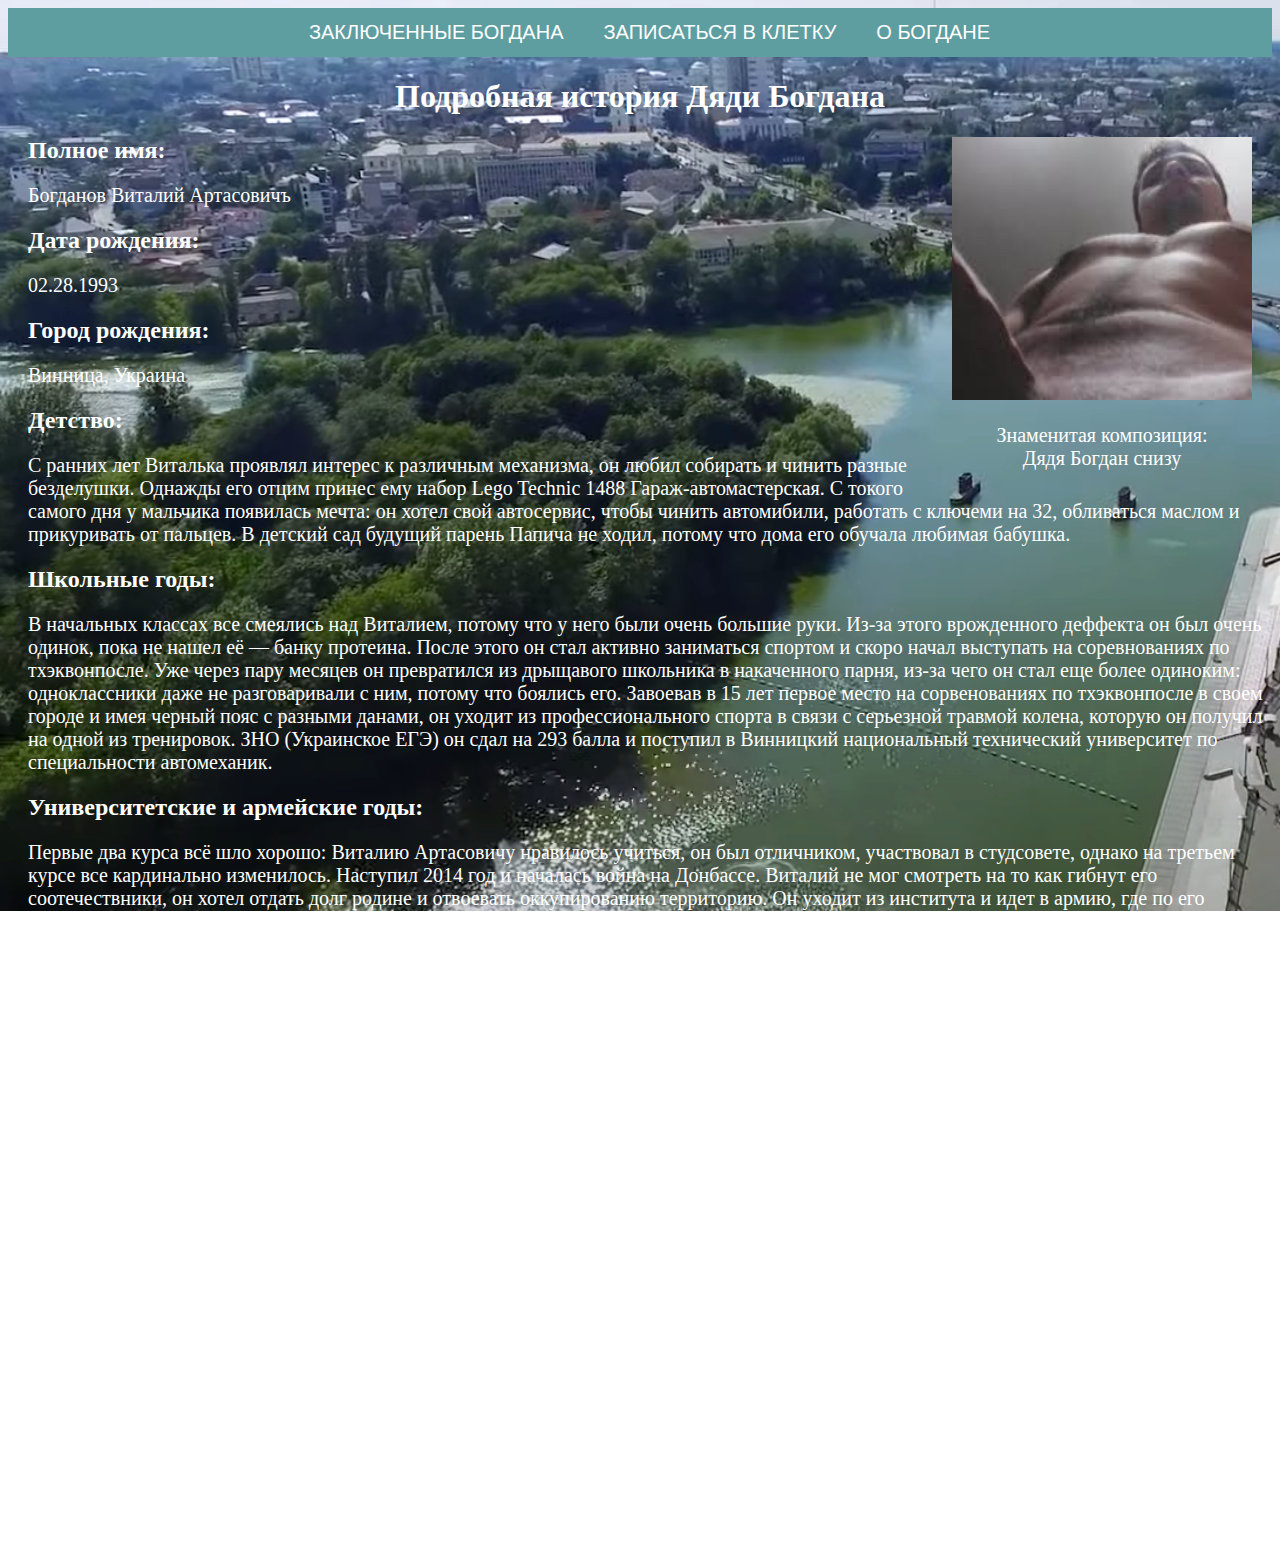
==== about.html @ c4ae9abb "Add files via upload" ====
<!DOCTYPE html>
<html>

	<head>

		<meta charset="UTF-8"/>
		<title>О Богдане</title>
		<link rel="stylesheet" type="text/css" href="about.css">
		<link rel="stylesheet" type="text/css" href="bu.css">
		<link rel="shortcut icon" href="b.jpg" type="image/png">

	</head>

	<body>

		<a href="#" class="bu"></a>
		<script src="https://code.jquery.com/jquery-3.5.1.min.js"></script>
		<script src="bu.js"></script>

		<header>
				<nav>
					<ul class="men">
						<li class="mn"><a class="m" href="index.html">Заключенные Богдана</a></li>
						<li class="mn"><a class="m" href="zapis.html">Записаться в клетку</a></li>
						<li class="mn"><a class="m" href="about.html">О Богдане</a></li>
					</ul>
				</nav>
		</header>

		<h1 align="center" style="color: white;">Подробная история Дяди Богдана</h1>

		<aside>
			<img style="width: 300px;" src="b.jpg">
			<p style="width: 300px; text-align: center;">Знаменитая композиция:<br> Дядя Богдан снизу</p>
		</aside>

		<article>
			<h2>Полное имя:</h2>
			<p>Богданов Виталий Артасовичъ</p>
			<h2>Дата рождения:</h2>
			<p>02.28.1993</p>
			<h2>Город рождения:</h2>
			<p>Винница, Украина</p>
			<h2>Детство:</h2>
			<p>С ранних лет Виталька проявлял интерес к различным механизма, он любил собирать и чинить разные безделушки. Однажды его отцим принес ему набор Lego Technic 1488 Гараж-автомастерская. С токого самого дня у мальчика появилась мечта: он хотел свой автосервис, чтобы чинить автомибили, работать с ключеми на 32, обливаться маслом и прикуривать от пальцев. В детский сад будущий парень Папича не ходил, потому что дома его обучала любимая бабушка.</p>
			<h2>Школьные годы:</h2>
			<p>В начальных классах все смеялись над Виталием, потому что у него были очень большие руки. Из-за этого врожденного деффекта он был очень одинок, пока не нашел её — банку протеина. После этого он стал активно заниматься спортом и скоро начал выступать на соревнованиях по тхэквонпосле. Уже через пару месяцев он превратился из дрыщавого школьника в накаченного парня, из-за чего он стал еще более одиноким: одноклассники даже не разговаривали с ним, потому что боялись его. Завоевав в 15 лет первое место на сорвенованиях по тхэквонпосле в своем городе и имея черный пояс с разными данами, он уходит из профессионального спорта в связи с серьезной травмой колена, которую он получил на одной из тренировок. ЗНО (Украинское ЕГЭ) он сдал на 293 балла и поступил в Винницкий национальный технический университет по специальности автомеханик.</p>
			<h2>Университетские и армейские годы:</h2>
			<p>Первые два курса всё шло хорошо: Виталию Артасовичу нравилось учиться, он был отличником, участвовал в студсовете, однако на третьем курсе все кардинально изменилось. Наступил 2014 год и началась война на Донбассе. Виталий не мог смотреть на то как гибнут его соотечествники, он хотел отдать долг родине и отвоевать оккупированию территорию. Он уходит из института и идет в армию, где по его просьбе его направляют прямо на Донбасс. Там он воюет два долгих года. За это время он стал командиром взвода, заработал 3 медали за отвагу и получил свое легендарное прозвище Дядя Богдан за то, что был мудрее всех и знал выход из любой ситуации. В декабре 2016 года Виталий покидает ряды военнослужащих, чтобы осуществить свою мечту.</p>
			<h2>На пути к мечте:</h2>
			<p>Начинался 2017 год, ситуация в стране была плачевная, доллар всё дорожал и дорожал. Виталий устроился в одну из автомастерких Винницы, чтобы получить практический опыт и в дальнейшем открыть свой автосервис. Спустя год усердной работы Богдан наконец-то накопил нужную сумму для покупки гаража. Он взял кредит в банке для покупки оборудования после чего расзместил рекламу на разных интернет платформах. Первые два месяца оказались провальными и Виталий не заработал приктически ничего, однако он не отчаивался и верил в себя. На третий месяц у него появились клиенты и Дядя Богдан отремонтировал около 50 машин. Начиная с четвертого месяца у него все пошло в гору и уже через год он выплатил полностью кредит и начал наслаждаться своей жизнью.</p>
			<h2>Встреча с Папичем:</h2>
			<p>В один из дождливых осенних дней, когда Дядя Богдан работал в своей мастерской, в его гараж забежал незнакомый здоровый мужчина лет 40 (27) со следом от наушником на голове и начал кричать, что за ним гонятся стримснайперы и Виталий Артасовичъ должен ему помочь. Посокольку Богдан от природы добрый человек, то он не смог отказать незнакомцу и помог ему с его проблемой. После этого Виталий Цаль поблагодарил своего спасители и пошел за твиксом и балыком. Через неделю ситуация повторилась, только на этот раз стримснайперов было в три раза больше и Богдану с Виталием пришлось отстреливаться от них два часа. Победив злодеев, Дядя Богдан начал расспрашивать Цаля о том кто он и почему за ним гоняются люди с оружием. Мистер топ 3 ладера рассказл свою историю. Богдан понял, что перед ним стоит такой же одинокий человек как и он сам. Дядя предложил Цалю переночивать у него, чтобы не наткнуться на стримсанйперов, на что Дота Ветеран охотно согласился. На утро Богдан сопроводил Виталия до его дома и пожелал удачи. С тех пор они часто виделись, играли вместе в различные игры и стали больше чем друзьями. Сейчас они проводят холодные вечера вместе в гараже-автомастерской, укрывшись теплым пледиком и смотря как Папич был топ 3 геральда.</p>
		</article>

		<footer>
			<p style="color: white; text-align: center;">Материал подготовил и издал Станислав</p>
		</footer>

	</body>

</html>
---- about.css ----
body {
	background-image: url(vn.jpg);
	background-size: 100%;
	background-attachment: fixed;
	background-repeat: no-repeat;
	height: 100%;
}

header {
	display: flex;
	justify-content: center;
	align-items: center;
	height: 49px;
	background-color: #5F9EA0;
}

.men {
	display: flex;
	justify-content: center;
	align-items: center;
	margin-left: -2.75%;
}

.mn {
	display: block;
	color: #fff;
	font-size: 20px;
	font-family: sans-serif;
	text-transform: uppercase;
	transition: 0.5s;
	padding: 0 20px;
}

.m {
	text-decoration: none;
	color: white;
	transition: 0.5s;
}

.men:hover .mn .m:hover {
	font-size: 25px;
	background-color: #40E0D0;
	color: #2F4F4F;
	padding: 10px;
}

aside {
	float: right;
	margin-right: 20px;
	color: white;
}

article {
	display: block;
	margin-left: 20px;
	color: white;
}

p {
	font-size: 20px;
}
---- bu.css ----
.bu {
	position: fixed;
	margin-right: 40px;
	z-index: 50;
	right: 10px;
	bottom: 50px;
	width: 50px;
	height: 50px;
	border-color: transparent;
	border-radius: 50%;
	background-color: blue;
	display: none;
}

.bu:hover,
.bu:focus {
	filter: brightness(1.5);
	outline: none;
}

.bu::before,
.bu::after {
	content: "";
	position: absolute;
	top: 50%;
	left: 50%;
	transform: translate(-50%, -50%);
}

.bu::before {
	width: 5px;
	height: 25px;
	border-top-left-radius: 3px;
	border-top-right-radius: 3px;
	background-color: white;
}

.bu::after {
	width: 15px;
	height: 15px;
	transform: translate(-50%, -50%) rotate(45deg);
	border-top: 5px solid white;
	border-left: 5px solid white;
}
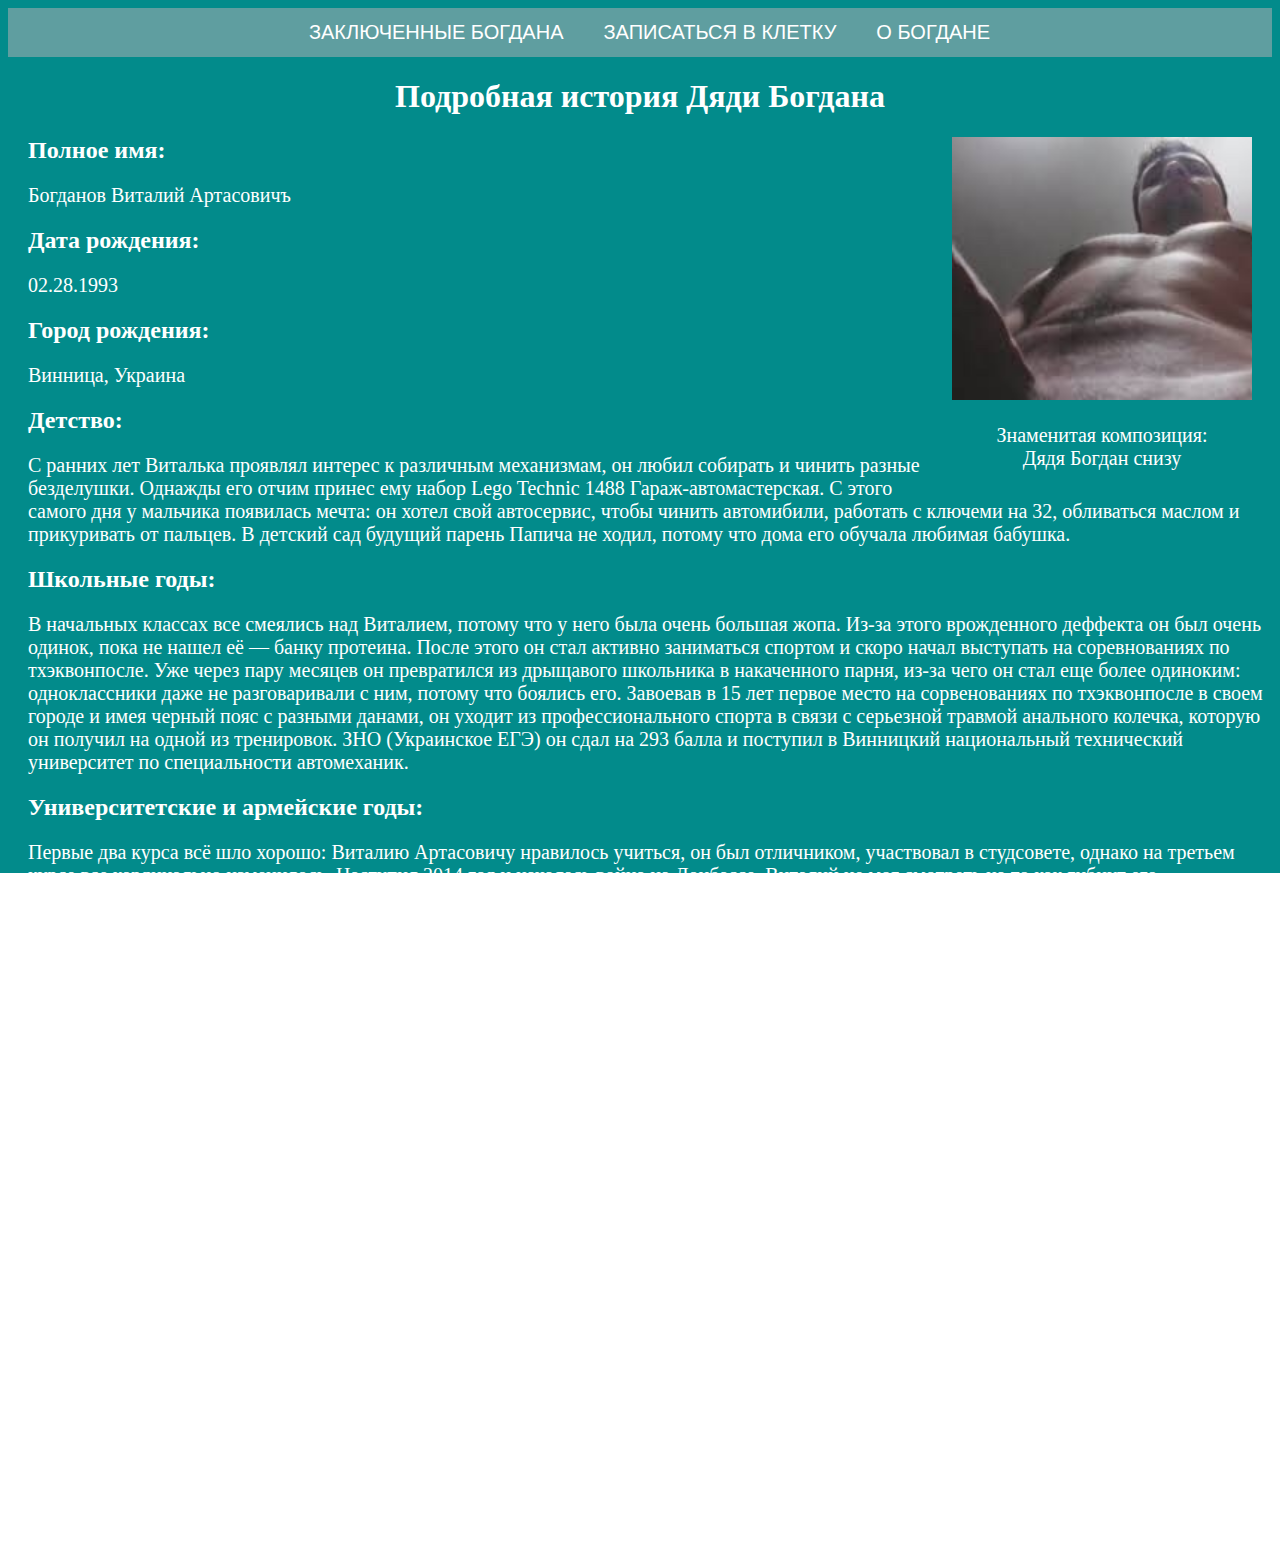
==== commit facaf945: "Add files via upload" ====
--- a/about.html
+++ b/about.html
@@ -42,9 +42,9 @@
 			<h2>Город рождения:</h2>
 			<p>Винница, Украина</p>
 			<h2>Детство:</h2>
-			<p>С ранних лет Виталька проявлял интерес к различным механизма, он любил собирать и чинить разные безделушки. Однажды его отцим принес ему набор Lego Technic 1488 Гараж-автомастерская. С токого самого дня у мальчика появилась мечта: он хотел свой автосервис, чтобы чинить автомибили, работать с ключеми на 32, обливаться маслом и прикуривать от пальцев. В детский сад будущий парень Папича не ходил, потому что дома его обучала любимая бабушка.</p>
+			<p>С ранних лет Виталька проявлял интерес к различным механизмам, он любил собирать и чинить разные безделушки. Однажды его отчим принес ему набор Lego Technic 1488 Гараж-автомастерская. С этого самого дня у мальчика появилась мечта: он хотел свой автосервис, чтобы чинить автомибили, работать с ключеми на 32, обливаться маслом и прикуривать от пальцев. В детский сад будущий парень Папича не ходил, потому что дома его обучала любимая бабушка.</p>
 			<h2>Школьные годы:</h2>
-			<p>В начальных классах все смеялись над Виталием, потому что у него были очень большие руки. Из-за этого врожденного деффекта он был очень одинок, пока не нашел её — банку протеина. После этого он стал активно заниматься спортом и скоро начал выступать на соревнованиях по тхэквонпосле. Уже через пару месяцев он превратился из дрыщавого школьника в накаченного парня, из-за чего он стал еще более одиноким: одноклассники даже не разговаривали с ним, потому что боялись его. Завоевав в 15 лет первое место на сорвенованиях по тхэквонпосле в своем городе и имея черный пояс с разными данами, он уходит из профессионального спорта в связи с серьезной травмой колена, которую он получил на одной из тренировок. ЗНО (Украинское ЕГЭ) он сдал на 293 балла и поступил в Винницкий национальный технический университет по специальности автомеханик.</p>
+			<p>В начальных классах все смеялись над Виталием, потому что у него была очень большая жопа. Из-за этого врожденного деффекта он был очень одинок, пока не нашел её — банку протеина. После этого он стал активно заниматься спортом и скоро начал выступать на соревнованиях по тхэквонпосле. Уже через пару месяцев он превратился из дрыщавого школьника в накаченного парня, из-за чего он стал еще более одиноким: одноклассники даже не разговаривали с ним, потому что боялись его. Завоевав в 15 лет первое место на сорвенованиях по тхэквонпосле в своем городе и имея черный пояс с разными данами, он уходит из профессионального спорта в связи с серьезной травмой анального колечка, которую он получил на одной из тренировок. ЗНО (Украинское ЕГЭ) он сдал на 293 балла и поступил в Винницкий национальный технический университет по специальности автомеханик.</p>
 			<h2>Университетские и армейские годы:</h2>
 			<p>Первые два курса всё шло хорошо: Виталию Артасовичу нравилось учиться, он был отличником, участвовал в студсовете, однако на третьем курсе все кардинально изменилось. Наступил 2014 год и началась война на Донбассе. Виталий не мог смотреть на то как гибнут его соотечествники, он хотел отдать долг родине и отвоевать оккупированию территорию. Он уходит из института и идет в армию, где по его просьбе его направляют прямо на Донбасс. Там он воюет два долгих года. За это время он стал командиром взвода, заработал 3 медали за отвагу и получил свое легендарное прозвище Дядя Богдан за то, что был мудрее всех и знал выход из любой ситуации. В декабре 2016 года Виталий покидает ряды военнослужащих, чтобы осуществить свою мечту.</p>
 			<h2>На пути к мечте:</h2>
--- a/about.css
+++ b/about.css
@@ -1,5 +1,5 @@
 body {
-	background-image: url(vn.jpg);
+	background-image: url(fon.jpg);
 	background-size: 100%;
 	background-attachment: fixed;
 	background-repeat: no-repeat;
@@ -58,4 +58,4 @@
 
 p {
 	font-size: 20px;
-}+}
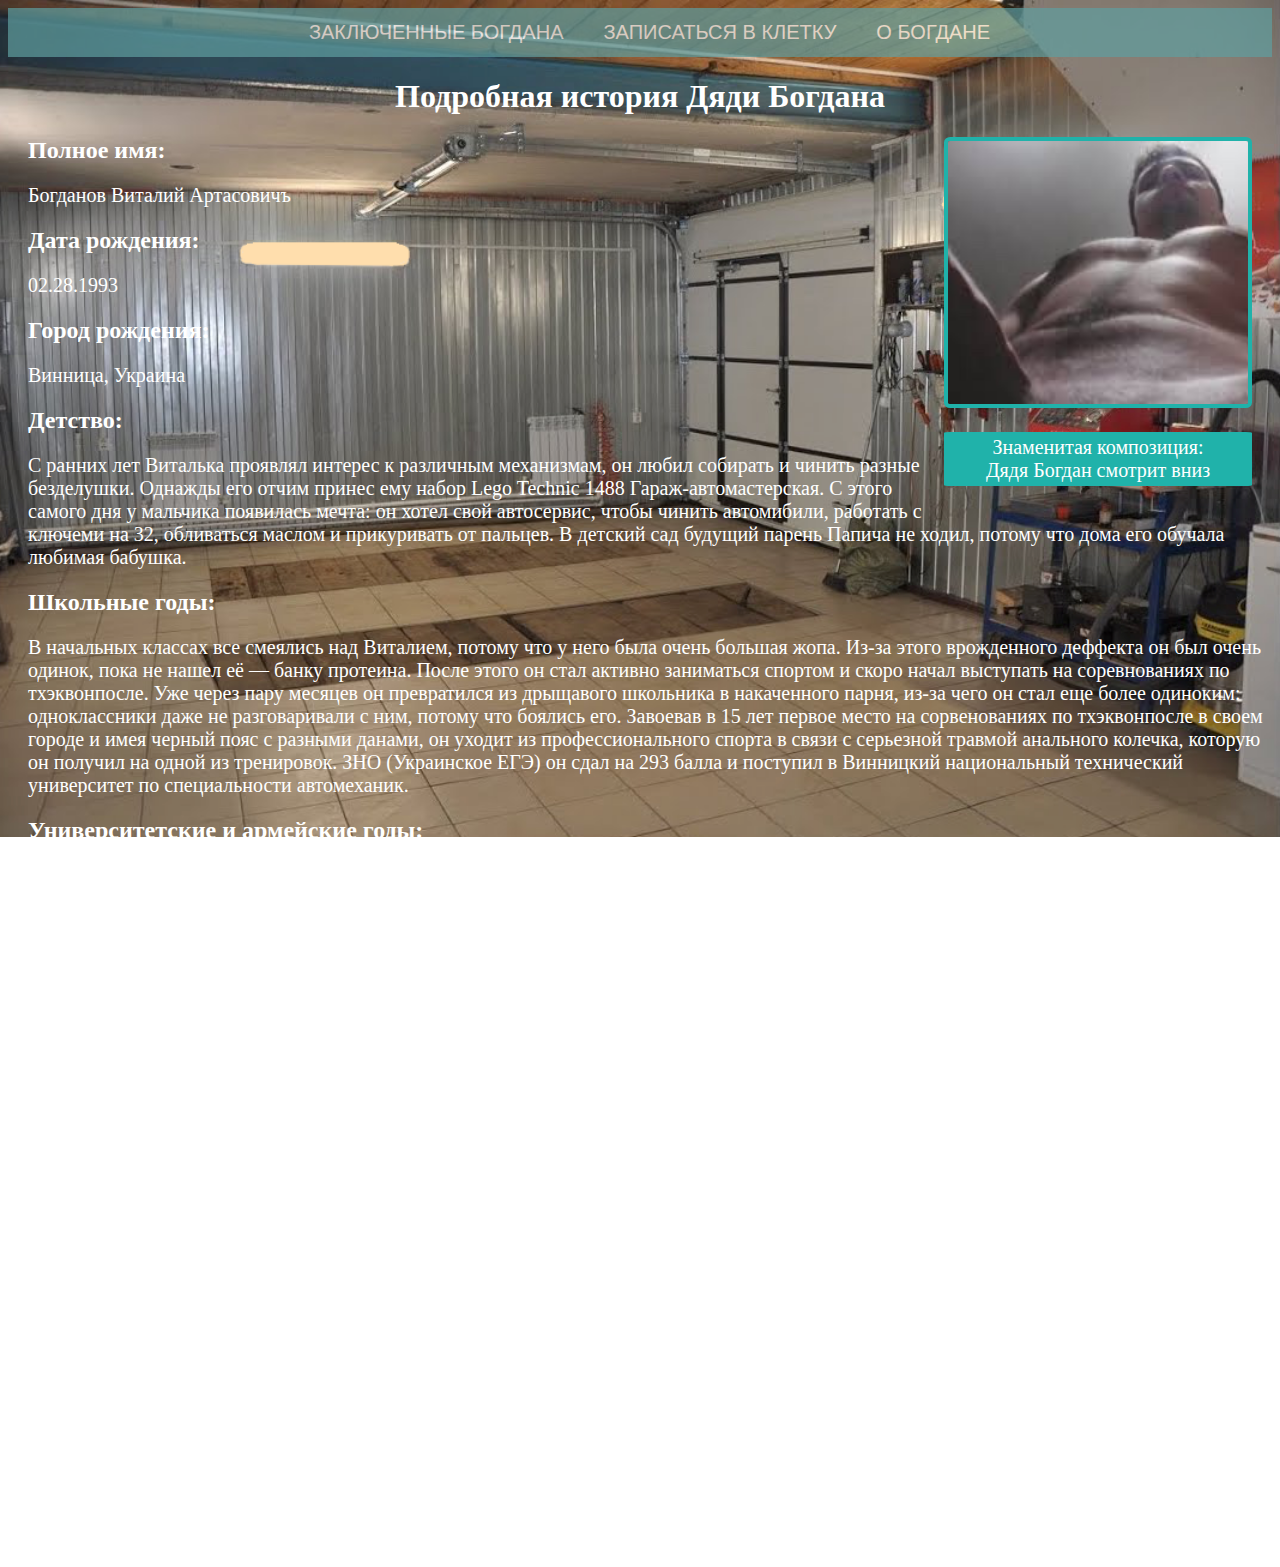
==== commit 460b506e: "Add files via upload" ====
--- a/about.html
+++ b/about.html
@@ -30,8 +30,8 @@
 		<h1 align="center" style="color: white;">Подробная история Дяди Богдана</h1>
 
 		<aside>
-			<img style="width: 300px;" src="b.jpg">
-			<p style="width: 300px; text-align: center;">Знаменитая композиция:<br> Дядя Богдан снизу</p>
+			<img style="width: 300px; border: 4px solid #20B2AA; border-radius: 2%;" src="b.jpg">
+			<p style="width: 300px; text-align: center; border: 4px solid #20B2AA; border-radius: 2%; background-color: #20B2AA;">Знаменитая композиция:<br> Дядя Богдан смотрит вниз</p>
 		</aside>
 
 		<article>
@@ -54,7 +54,7 @@
 		</article>
 
 		<footer>
-			<p style="color: white; text-align: center;">Материал подготовил и издал Станислав</p>
+			<p align="center" style="color: white;">Басоте привки</p>
 		</footer>
 
 	</body>
--- a/about.css
+++ b/about.css
@@ -1,5 +1,5 @@
 body {
-	background-image: url(fon.jpg);
+	background-image: url(vn.jpg);
 	background-size: 100%;
 	background-attachment: fixed;
 	background-repeat: no-repeat;
@@ -12,6 +12,7 @@
 	align-items: center;
 	height: 49px;
 	background-color: #5F9EA0;
+	opacity: 70%;
 }
 
 .men {
@@ -58,4 +59,4 @@
 
 p {
 	font-size: 20px;
-}
+}--- a/bu.css
+++ b/bu.css
@@ -3,12 +3,12 @@
 	margin-right: 40px;
 	z-index: 50;
 	right: 10px;
-	bottom: 50px;
+	bottom: 30px;
 	width: 50px;
 	height: 50px;
 	border-color: transparent;
 	border-radius: 50%;
-	background-color: blue;
+	background-color: #20B2AA;
 	display: none;
 }
 
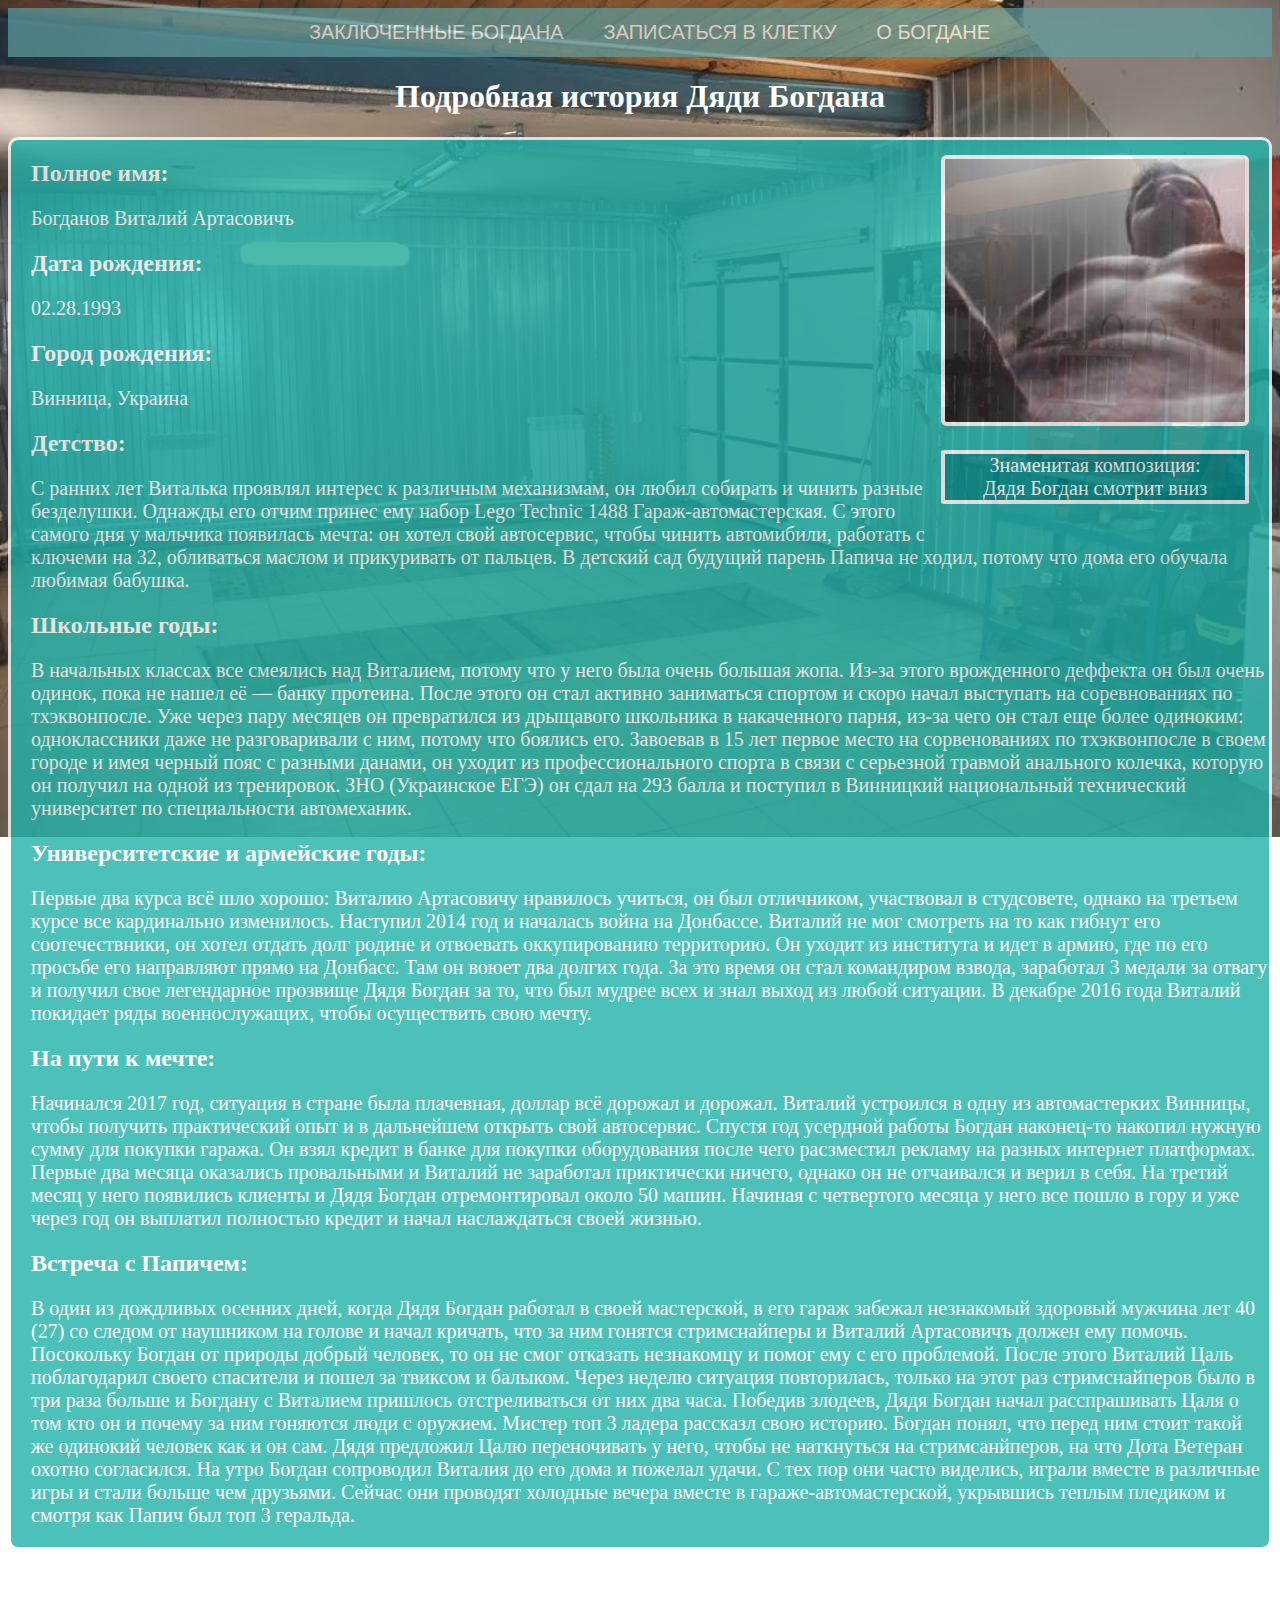
==== commit ffd525f3: "Add files via upload" ====
--- a/about.html
+++ b/about.html
@@ -29,29 +29,31 @@
 
 		<h1 align="center" style="color: white;">Подробная история Дяди Богдана</h1>
 
-		<aside>
-			<img style="width: 300px; border: 4px solid #20B2AA; border-radius: 2%;" src="b.jpg">
-			<p style="width: 300px; text-align: center; border: 4px solid #20B2AA; border-radius: 2%; background-color: #20B2AA;">Знаменитая композиция:<br> Дядя Богдан смотрит вниз</p>
-		</aside>
+		<div style="background-color: #20B2AA; border: 3px solid white; border-radius: 10px; opacity: 80%;">
+			<aside>
+				<img style="width: 300px; border: 4px solid white; border-radius: 2%;" src="b.jpg">
+				<p style="width: 300px; text-align: center; border: 4px solid white; border-radius: 2%; background-color: #008B8B;">Знаменитая композиция:<br> Дядя Богдан смотрит вниз</p>
+			</aside>
 
-		<article>
-			<h2>Полное имя:</h2>
-			<p>Богданов Виталий Артасовичъ</p>
-			<h2>Дата рождения:</h2>
-			<p>02.28.1993</p>
-			<h2>Город рождения:</h2>
-			<p>Винница, Украина</p>
-			<h2>Детство:</h2>
-			<p>С ранних лет Виталька проявлял интерес к различным механизмам, он любил собирать и чинить разные безделушки. Однажды его отчим принес ему набор Lego Technic 1488 Гараж-автомастерская. С этого самого дня у мальчика появилась мечта: он хотел свой автосервис, чтобы чинить автомибили, работать с ключеми на 32, обливаться маслом и прикуривать от пальцев. В детский сад будущий парень Папича не ходил, потому что дома его обучала любимая бабушка.</p>
-			<h2>Школьные годы:</h2>
-			<p>В начальных классах все смеялись над Виталием, потому что у него была очень большая жопа. Из-за этого врожденного деффекта он был очень одинок, пока не нашел её — банку протеина. После этого он стал активно заниматься спортом и скоро начал выступать на соревнованиях по тхэквонпосле. Уже через пару месяцев он превратился из дрыщавого школьника в накаченного парня, из-за чего он стал еще более одиноким: одноклассники даже не разговаривали с ним, потому что боялись его. Завоевав в 15 лет первое место на сорвенованиях по тхэквонпосле в своем городе и имея черный пояс с разными данами, он уходит из профессионального спорта в связи с серьезной травмой анального колечка, которую он получил на одной из тренировок. ЗНО (Украинское ЕГЭ) он сдал на 293 балла и поступил в Винницкий национальный технический университет по специальности автомеханик.</p>
-			<h2>Университетские и армейские годы:</h2>
-			<p>Первые два курса всё шло хорошо: Виталию Артасовичу нравилось учиться, он был отличником, участвовал в студсовете, однако на третьем курсе все кардинально изменилось. Наступил 2014 год и началась война на Донбассе. Виталий не мог смотреть на то как гибнут его соотечествники, он хотел отдать долг родине и отвоевать оккупированию территорию. Он уходит из института и идет в армию, где по его просьбе его направляют прямо на Донбасс. Там он воюет два долгих года. За это время он стал командиром взвода, заработал 3 медали за отвагу и получил свое легендарное прозвище Дядя Богдан за то, что был мудрее всех и знал выход из любой ситуации. В декабре 2016 года Виталий покидает ряды военнослужащих, чтобы осуществить свою мечту.</p>
-			<h2>На пути к мечте:</h2>
-			<p>Начинался 2017 год, ситуация в стране была плачевная, доллар всё дорожал и дорожал. Виталий устроился в одну из автомастерких Винницы, чтобы получить практический опыт и в дальнейшем открыть свой автосервис. Спустя год усердной работы Богдан наконец-то накопил нужную сумму для покупки гаража. Он взял кредит в банке для покупки оборудования после чего расзместил рекламу на разных интернет платформах. Первые два месяца оказались провальными и Виталий не заработал приктически ничего, однако он не отчаивался и верил в себя. На третий месяц у него появились клиенты и Дядя Богдан отремонтировал около 50 машин. Начиная с четвертого месяца у него все пошло в гору и уже через год он выплатил полностью кредит и начал наслаждаться своей жизнью.</p>
-			<h2>Встреча с Папичем:</h2>
-			<p>В один из дождливых осенних дней, когда Дядя Богдан работал в своей мастерской, в его гараж забежал незнакомый здоровый мужчина лет 40 (27) со следом от наушником на голове и начал кричать, что за ним гонятся стримснайперы и Виталий Артасовичъ должен ему помочь. Посокольку Богдан от природы добрый человек, то он не смог отказать незнакомцу и помог ему с его проблемой. После этого Виталий Цаль поблагодарил своего спасители и пошел за твиксом и балыком. Через неделю ситуация повторилась, только на этот раз стримснайперов было в три раза больше и Богдану с Виталием пришлось отстреливаться от них два часа. Победив злодеев, Дядя Богдан начал расспрашивать Цаля о том кто он и почему за ним гоняются люди с оружием. Мистер топ 3 ладера рассказл свою историю. Богдан понял, что перед ним стоит такой же одинокий человек как и он сам. Дядя предложил Цалю переночивать у него, чтобы не наткнуться на стримсанйперов, на что Дота Ветеран охотно согласился. На утро Богдан сопроводил Виталия до его дома и пожелал удачи. С тех пор они часто виделись, играли вместе в различные игры и стали больше чем друзьями. Сейчас они проводят холодные вечера вместе в гараже-автомастерской, укрывшись теплым пледиком и смотря как Папич был топ 3 геральда.</p>
-		</article>
+			<article>
+				<h2>Полное имя:</h2>
+				<p>Богданов Виталий Артасовичъ</p>
+				<h2>Дата рождения:</h2>
+				<p>02.28.1993</p>
+				<h2>Город рождения:</h2>
+				<p>Винница, Украина</p>
+				<h2>Детство:</h2>
+				<p>С ранних лет Виталька проявлял интерес к различным механизмам, он любил собирать и чинить разные безделушки. Однажды его отчим принес ему набор Lego Technic 1488 Гараж-автомастерская. С этого самого дня у мальчика появилась мечта: он хотел свой автосервис, чтобы чинить автомибили, работать с ключеми на 32, обливаться маслом и прикуривать от пальцев. В детский сад будущий парень Папича не ходил, потому что дома его обучала любимая бабушка.</p>
+				<h2>Школьные годы:</h2>
+				<p>В начальных классах все смеялись над Виталием, потому что у него была очень большая жопа. Из-за этого врожденного деффекта он был очень одинок, пока не нашел её — банку протеина. После этого он стал активно заниматься спортом и скоро начал выступать на соревнованиях по тхэквонпосле. Уже через пару месяцев он превратился из дрыщавого школьника в накаченного парня, из-за чего он стал еще более одиноким: одноклассники даже не разговаривали с ним, потому что боялись его. Завоевав в 15 лет первое место на сорвенованиях по тхэквонпосле в своем городе и имея черный пояс с разными данами, он уходит из профессионального спорта в связи с серьезной травмой анального колечка, которую он получил на одной из тренировок. ЗНО (Украинское ЕГЭ) он сдал на 293 балла и поступил в Винницкий национальный технический университет по специальности автомеханик.</p>
+				<h2>Университетские и армейские годы:</h2>
+				<p>Первые два курса всё шло хорошо: Виталию Артасовичу нравилось учиться, он был отличником, участвовал в студсовете, однако на третьем курсе все кардинально изменилось. Наступил 2014 год и началась война на Донбассе. Виталий не мог смотреть на то как гибнут его соотечествники, он хотел отдать долг родине и отвоевать оккупированию территорию. Он уходит из института и идет в армию, где по его просьбе его направляют прямо на Донбасс. Там он воюет два долгих года. За это время он стал командиром взвода, заработал 3 медали за отвагу и получил свое легендарное прозвище Дядя Богдан за то, что был мудрее всех и знал выход из любой ситуации. В декабре 2016 года Виталий покидает ряды военнослужащих, чтобы осуществить свою мечту.</p>
+				<h2>На пути к мечте:</h2>
+				<p>Начинался 2017 год, ситуация в стране была плачевная, доллар всё дорожал и дорожал. Виталий устроился в одну из автомастерких Винницы, чтобы получить практический опыт и в дальнейшем открыть свой автосервис. Спустя год усердной работы Богдан наконец-то накопил нужную сумму для покупки гаража. Он взял кредит в банке для покупки оборудования после чего расзместил рекламу на разных интернет платформах. Первые два месяца оказались провальными и Виталий не заработал приктически ничего, однако он не отчаивался и верил в себя. На третий месяц у него появились клиенты и Дядя Богдан отремонтировал около 50 машин. Начиная с четвертого месяца у него все пошло в гору и уже через год он выплатил полностью кредит и начал наслаждаться своей жизнью.</p>
+				<h2>Встреча с Папичем:</h2>
+				<p>В один из дождливых осенних дней, когда Дядя Богдан работал в своей мастерской, в его гараж забежал незнакомый здоровый мужчина лет 40 (27) со следом от наушником на голове и начал кричать, что за ним гонятся стримснайперы и Виталий Артасовичъ должен ему помочь. Посокольку Богдан от природы добрый человек, то он не смог отказать незнакомцу и помог ему с его проблемой. После этого Виталий Цаль поблагодарил своего спасители и пошел за твиксом и балыком. Через неделю ситуация повторилась, только на этот раз стримснайперов было в три раза больше и Богдану с Виталием пришлось отстреливаться от них два часа. Победив злодеев, Дядя Богдан начал расспрашивать Цаля о том кто он и почему за ним гоняются люди с оружием. Мистер топ 3 ладера рассказл свою историю. Богдан понял, что перед ним стоит такой же одинокий человек как и он сам. Дядя предложил Цалю переночивать у него, чтобы не наткнуться на стримсанйперов, на что Дота Ветеран охотно согласился. На утро Богдан сопроводил Виталия до его дома и пожелал удачи. С тех пор они часто виделись, играли вместе в различные игры и стали больше чем друзьями. Сейчас они проводят холодные вечера вместе в гараже-автомастерской, укрывшись теплым пледиком и смотря как Папич был топ 3 геральда.</p>
+			</article>
+		</div>
 
 		<footer>
 			<p align="center" style="color: white;">Басоте привки</p>
--- a/about.css
+++ b/about.css
@@ -49,6 +49,7 @@
 	float: right;
 	margin-right: 20px;
 	color: white;
+	padding-top: 15px;
 }
 
 article {
--- a/bu.css
+++ b/bu.css
@@ -8,7 +8,7 @@
 	height: 50px;
 	border-color: transparent;
 	border-radius: 50%;
-	background-color: #20B2AA;
+	background-color: #00BFFF;
 	display: none;
 }
 
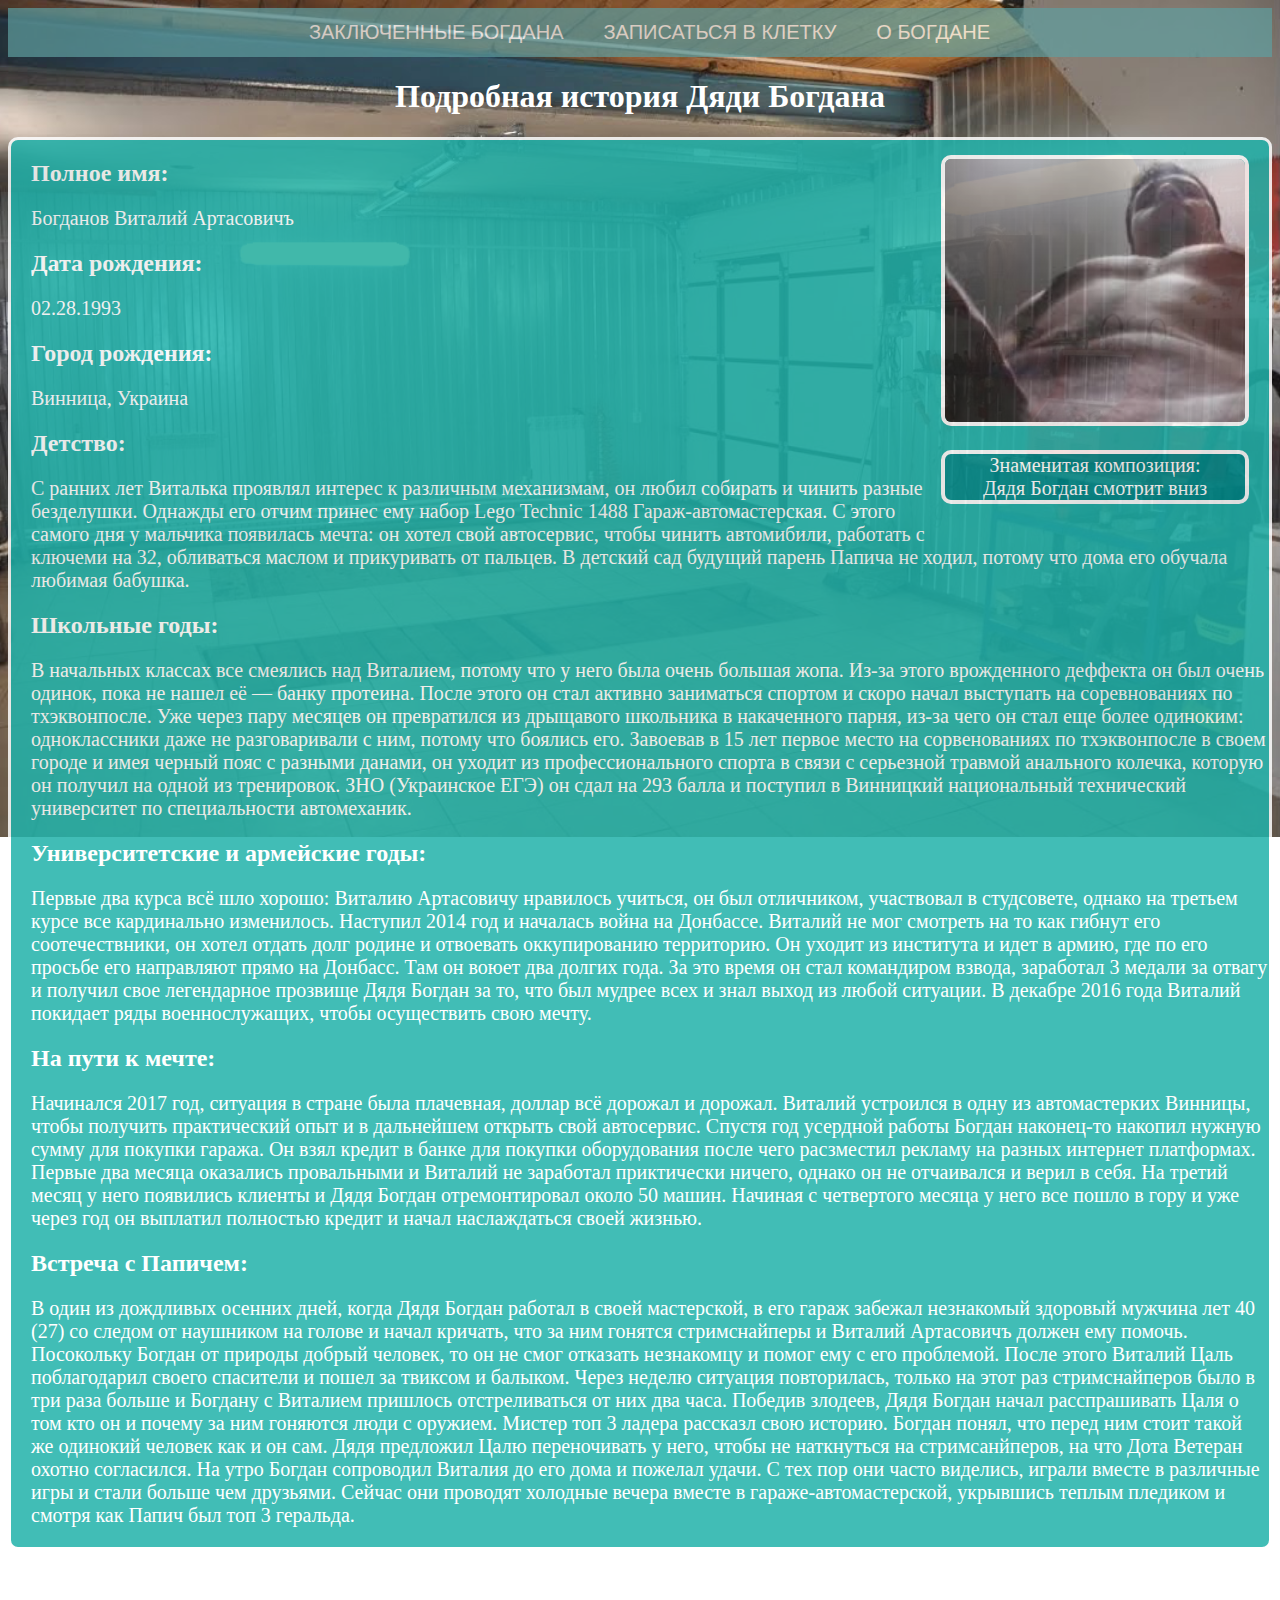
==== commit f7fb31ab: "Add files via upload" ====
--- a/about.html
+++ b/about.html
@@ -29,10 +29,10 @@
 
 		<h1 align="center" style="color: white;">Подробная история Дяди Богдана</h1>
 
-		<div style="background-color: #20B2AA; border: 3px solid white; border-radius: 10px; opacity: 80%;">
+		<div style="background-color: #20B2AA; border: 3px solid white; border-radius: 10px; opacity: 85%;">
 			<aside>
-				<img style="width: 300px; border: 4px solid white; border-radius: 2%;" src="b.jpg">
-				<p style="width: 300px; text-align: center; border: 4px solid white; border-radius: 2%; background-color: #008B8B;">Знаменитая композиция:<br> Дядя Богдан смотрит вниз</p>
+				<img style="width: 300px; border: 4px solid white; border-radius: 10px;" src="b.jpg">
+				<p style="width: 300px; text-align: center; border: 4px solid white; border-radius: 10px; background-color: #008B8B;">Знаменитая композиция:<br> Дядя Богдан смотрит вниз</p>
 			</aside>
 
 			<article>
